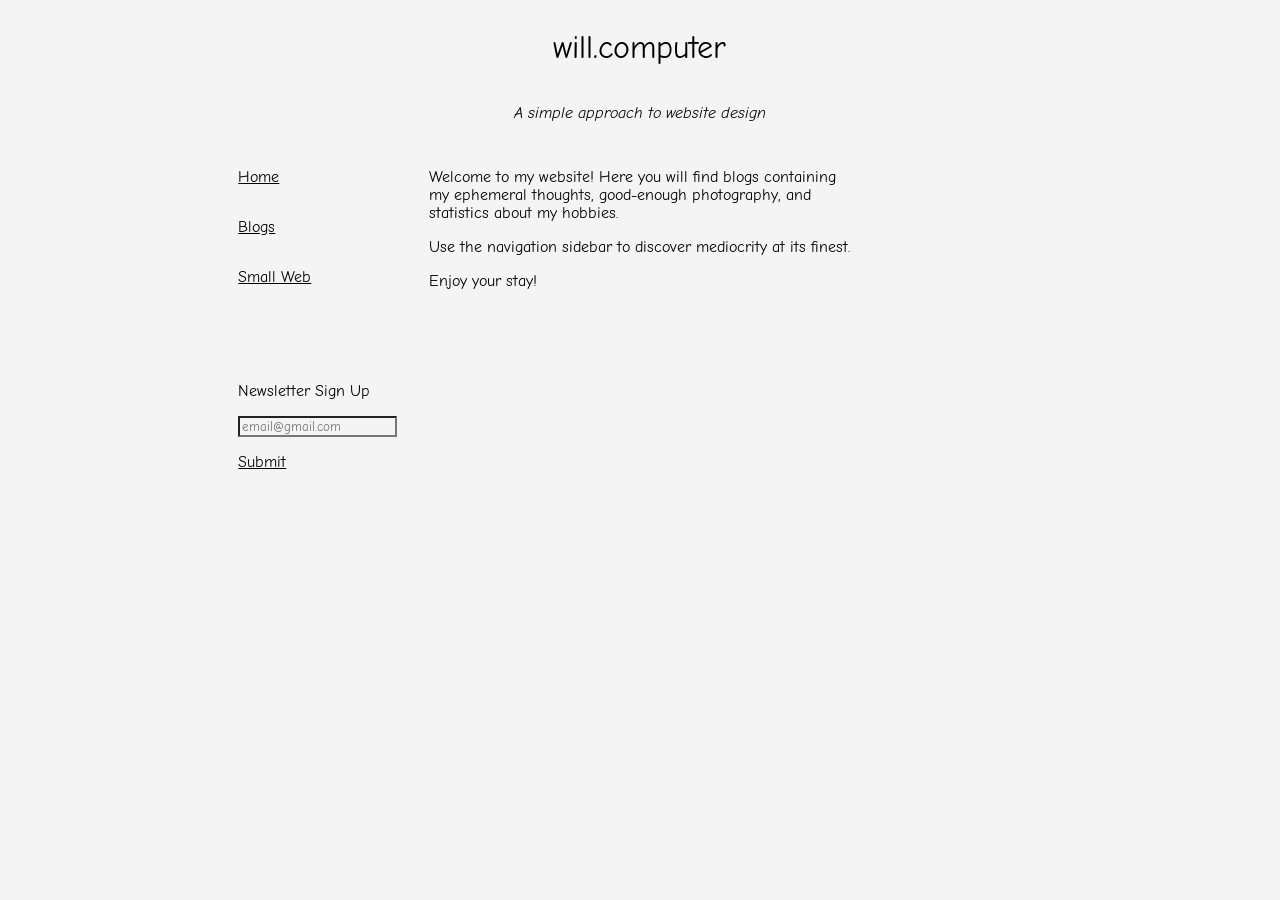
==== src/index.html @ fba62c1e "structure" ====
<!DOCTYPE html>
<html lang="en">

<head>
    <meta charset="UTF-8">
    <meta name="viewport" content="width=device-width, initial-scale=1.0">
    <meta http-equiv="X-UA-Compatible" content="ie=edge">

    <title>will.computer</title>

    <link rel="preconnect" href="https://fonts.googleapis.com">
    <link rel="preconnect" href="https://fonts.gstatic.com" crossorigin>
    <link
        href="https://fonts.googleapis.com/css2?family=Comic+Neue:ital,wght@0,300;0,400;0,700;1,300;1,400;1,700&display=swap"
        rel="stylesheet">
    <link rel="stylesheet" href="styles/format-style.css">
    <link rel="stylesheet" href="styles/font.css">
    <link rel="stylesheet" href="styles/text-style.css">
</head>

<body>

    <div id="main">

        <div id="banner">
            <h1>will.computer</h1>
            <p class="comic-neue-regular-italic">A simple approach to website design</p>
        </div>

        <div id="sidebar">
            <nav class="left-align-text">
                <p><a onclick="loadHome()">Home</a></p>
                <p><a onclick="loadBlogList()">Blogs</a></p>
                <p><a onclick="loadSmallWeb()">Small Web</a></p>

                <div id="email">
                    <p>Newsletter Sign Up</p>
                    <input id="email-input" placeholder="email@gmail.com" />
                    <p><a onclick="updateEmail()">Submit</a></p>
                </div>
            </nav>
        </div>

        <div id="content-container">
            <div id="root">
                <p>Please enable Javascript for this website.</p>
            </div>
        </div>

    </div>


</body>

<script src="scripts/home.js"></script>
<script src="scripts/blog.js"></script>
<script src="scripts/small-web.js"></script>
<script src="scripts/billiards.js"></script>



</html>
---- src/styles/format-style.css ----
#main {
    display: grid;
    grid-template-columns: repeat(3, 1fr);
    grid-template-rows: 9em auto; 
    grid-column-gap: 0px;
    grid-row-gap: 0px; 
}

#banner {
    grid-area: 1 / 2 / 2 / 3;
    display: flex;
    flex-direction: column;
    place-items: center;
}

#content-container {
    grid-area: 2 / 2 / 3 / 3;
    display: flex;
    flex-direction: column;
    place-items: center;
}

#sidebar {
    grid-area: 2 / 1 / 3 / 2; 
    display: flex;
    flex-direction: column;
    align-items: flex-end;
    margin-right: 2em;
}

#email {
    padding-top: 4em;
}

.left-align-text {
    display: flex;
    flex-direction: column;
    align-items: flex-start;
}

@media (max-width: 768px) {
    #main {
        display: grid;
        grid-template-columns: 1fr;
        grid-template-rows: 0.5fr repeat(4, 1fr);
        grid-column-gap: 5px;
        grid-row-gap: 0px;
    }
    #banner {
        grid-area: 1 / 1 / 2 / 4;
    }
    #content-container {
        grid-area: 2 / 1 / 3 / 2;
    }
    #sidebar {
        grid-area: 3 / 1 / 4 / 2;
    }
}
---- src/styles/font.css ----
.comic-neue-light {
  font-family: "Comic Neue", cursive;
  font-weight: 300;
  font-style: normal;
}

.comic-neue-regular {
  font-family: "Comic Neue", cursive;
  font-weight: 400;
  font-style: normal;
}

.comic-neue-bold {
  font-family: "Comic Neue", cursive;
  font-weight: 700;
  font-style: normal;
}

.comic-neue-light-italic {
  font-family: "Comic Neue", cursive;
  font-weight: 300;
  font-style: italic;
}

.comic-neue-regular-italic {
  font-family: "Comic Neue", cursive;
  font-weight: 400;
  font-style: italic;
}

.comic-neue-bold-italic {
  font-family: "Comic Neue", cursive;
  font-weight: 700;
  font-style: italic;
}
---- src/styles/text-style.css ----
* {
  font-family: "Comic Neue", cursive;
  font-weight: 400;
  font-style: normal;
  background-color: #f4f4f4;
}

a {
    text-decoration: underline;
    cursor: pointer;
}

img {
  width: 100%;
}

.quote-author {
    display: flex; 
    justify-content: flex-end; 
    margin-right: 3em;
}
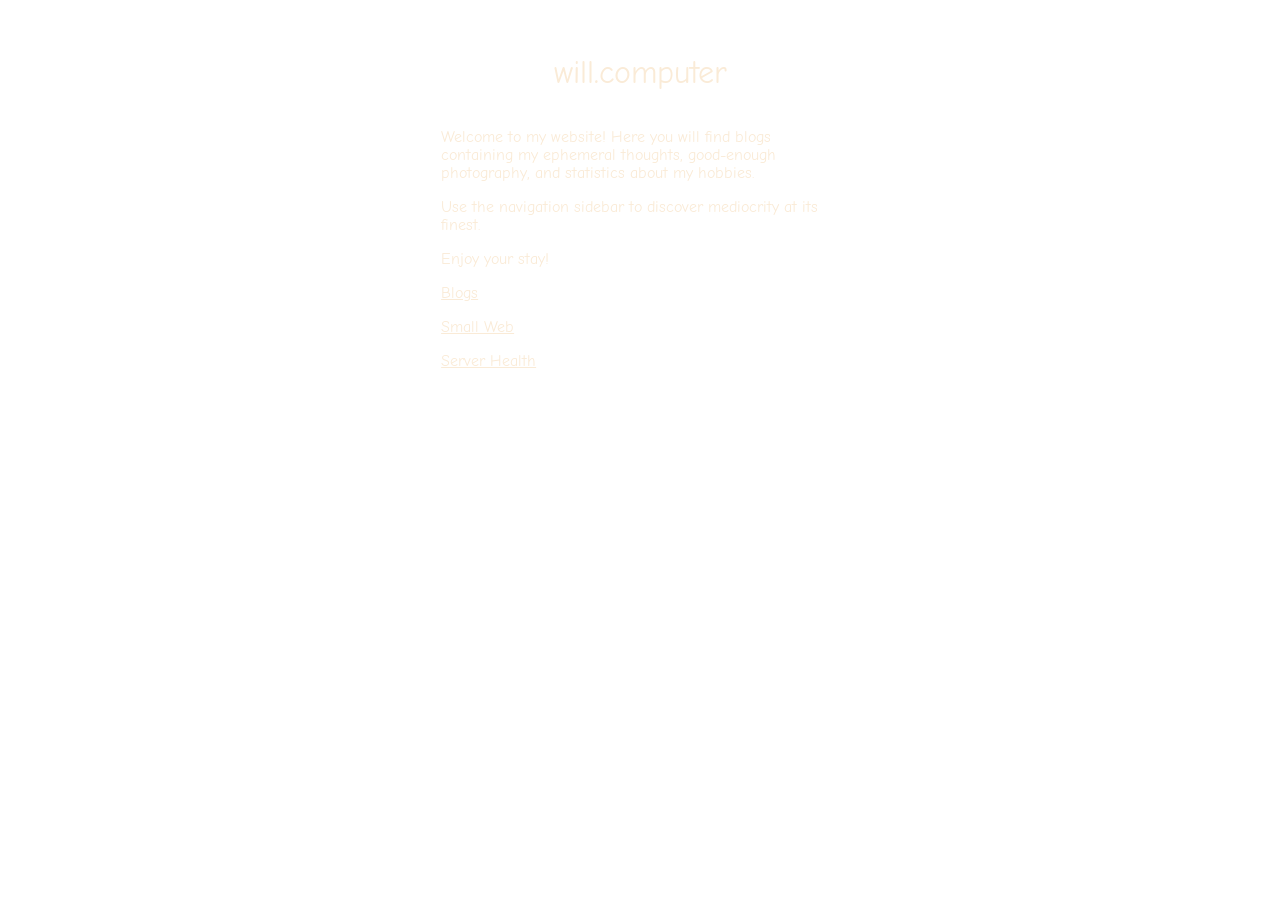
==== commit 81c96da2: "reworking styling" ====
--- a/src/index.html
+++ b/src/index.html
@@ -10,41 +10,24 @@
 
     <link rel="preconnect" href="https://fonts.googleapis.com">
     <link rel="preconnect" href="https://fonts.gstatic.com" crossorigin>
-    <link
-        href="https://fonts.googleapis.com/css2?family=Comic+Neue:ital,wght@0,300;0,400;0,700;1,300;1,400;1,700&display=swap"
-        rel="stylesheet">
-    <link rel="stylesheet" href="styles/format-style.css">
+    <link href="https://fonts.googleapis.com/css2?family=Comic+Neue:ital,wght@0,300;0,400;0,700;1,300;1,400;1,700&display=swap" rel="stylesheet">
+    
+    <link rel="stylesheet" href="styles/format.css">
     <link rel="stylesheet" href="styles/font.css">
     <link rel="stylesheet" href="styles/text-style.css">
+
+
+
 </head>
 
 <body>
 
     <div id="main">
 
-        <div id="banner">
-            <h1>will.computer</h1>
-            <p class="comic-neue-regular-italic">A simple approach to website design</p>
-        </div>
+        <h1>will.computer</h1>
 
-        <div id="sidebar">
-            <nav class="left-align-text">
-                <p><a onclick="loadHome()">Home</a></p>
-                <p><a onclick="loadBlogList()">Blogs</a></p>
-                <p><a onclick="loadSmallWeb()">Small Web</a></p>
-
-                <div id="email">
-                    <p>Newsletter Sign Up</p>
-                    <input id="email-input" placeholder="email@gmail.com" />
-                    <p><a onclick="updateEmail()">Submit</a></p>
-                </div>
-            </nav>
-        </div>
-
-        <div id="content-container">
-            <div id="root">
-                <p>Please enable Javascript for this website.</p>
-            </div>
+        <div id="root">
+            Please enable Javascript
         </div>
 
     </div>
@@ -55,8 +38,6 @@
 <script src="scripts/home.js"></script>
 <script src="scripts/blog.js"></script>
 <script src="scripts/small-web.js"></script>
-<script src="scripts/billiards.js"></script>
-
-
+<script src="scripts/health.js"></script>
 
 </html>
--- a/src/styles/format.css
+++ b/src/styles/format.css
@@ -0,0 +1,39 @@
+html, body {
+    margin: 0;
+    padding: 0;
+    overflow: hidden;
+}
+
+body {
+    background-image: url(/assets/wood.jpg);
+
+    display: flex;
+    align-items: center;
+    justify-content: center;
+}
+
+#main {
+    width: min(100vw, calc(100vh * (766 / 1040)));
+    aspect-ratio: 766 / 1040;
+
+    background-image: url(/assets/pool-table.png);
+    background-repeat: no-repeat;
+    background-position: center top;
+    background-size: contain;
+
+
+    display: flex;
+    flex-direction: column;
+    align-items: center;
+
+    overflow: hidden;
+}
+
+
+h1 {
+    margin-top: 6vh;
+}
+
+#root {
+    margin-bottom: 6vh;
+}
--- a/src/styles/text-style.css
+++ b/src/styles/text-style.css
@@ -2,7 +2,12 @@
   font-family: "Comic Neue", cursive;
   font-weight: 400;
   font-style: normal;
-  background-color: #f4f4f4;
+  color: antiquewhite;
+}
+
+#root {
+  width: 60%;
+  overflow: auto;
 }
 
 a {
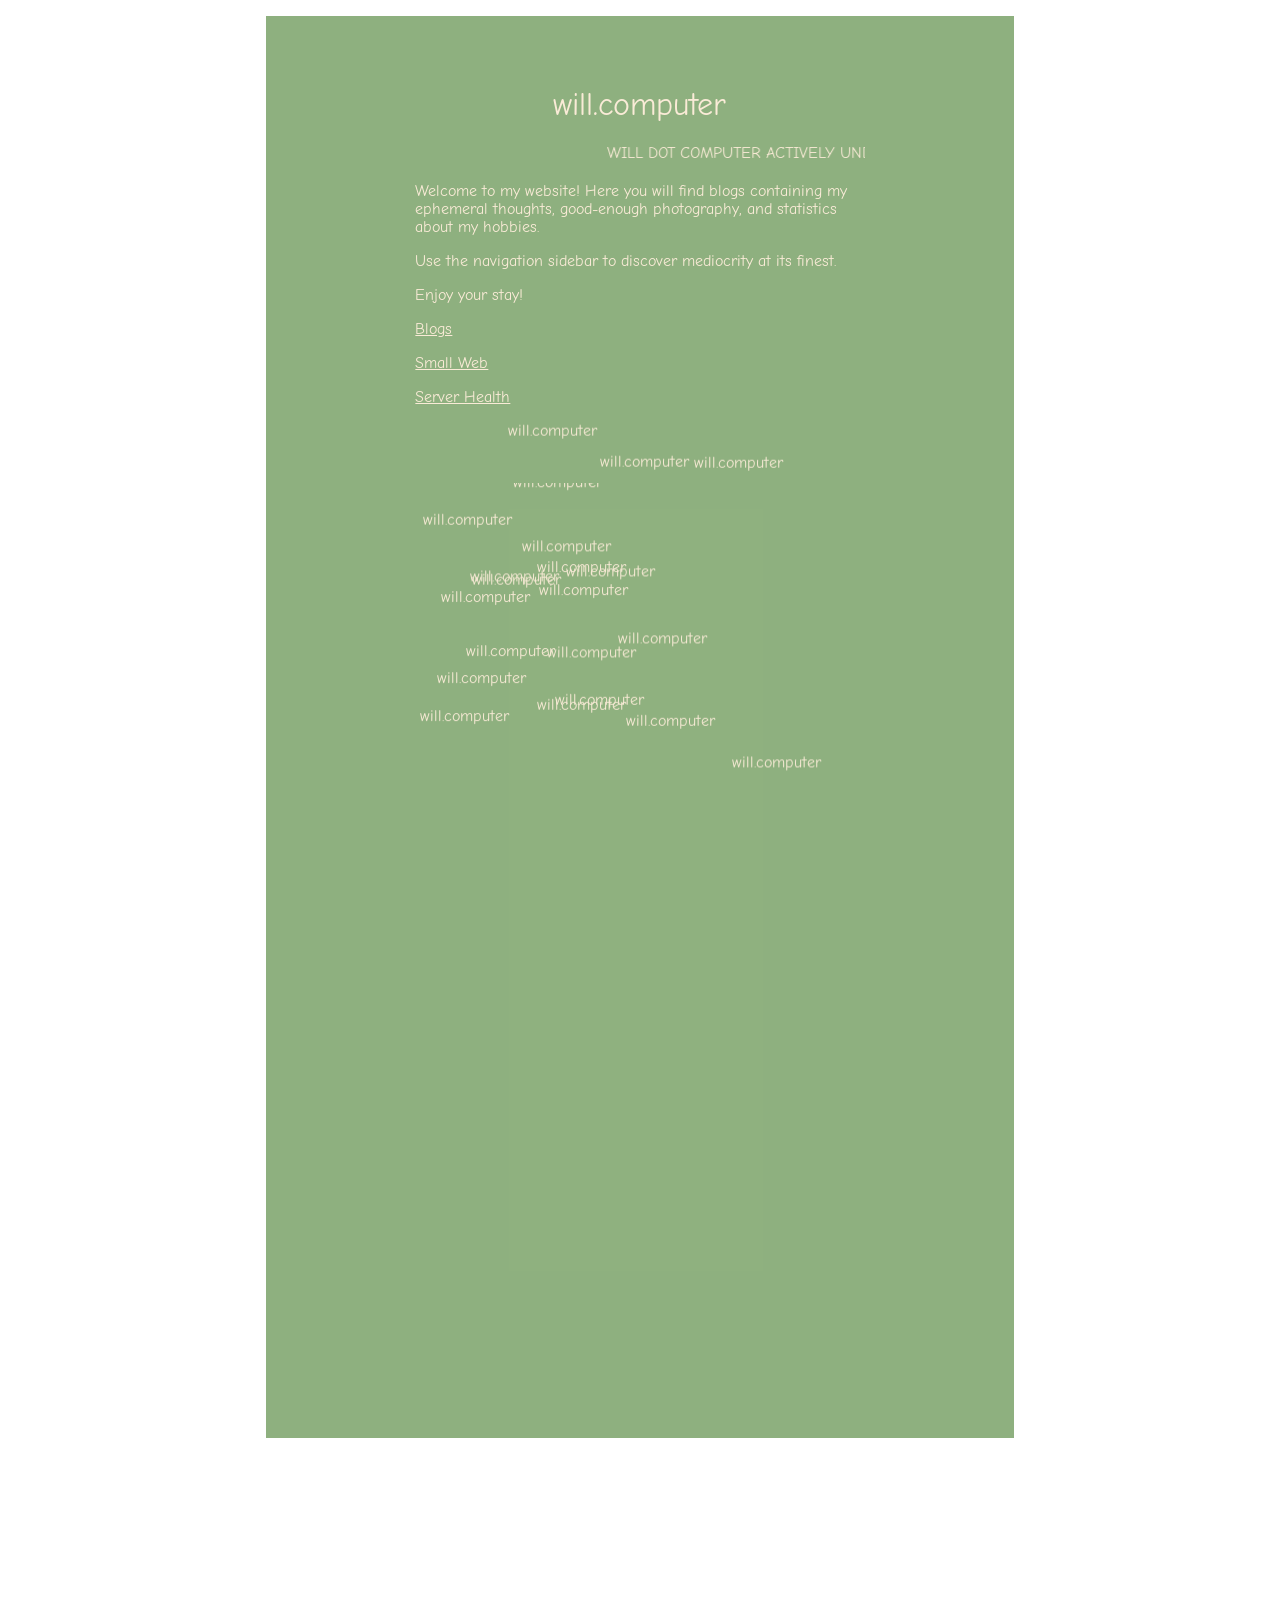
==== commit 5a587e3e: "no cache header" ====
--- a/src/index.html
+++ b/src/index.html
@@ -5,6 +5,7 @@
     <meta charset="UTF-8">
     <meta name="viewport" content="width=device-width, initial-scale=1.0">
     <meta http-equiv="X-UA-Compatible" content="ie=edge">
+    <meta http-equiv="Cache-control" content="no-cache">
 
     <title>will.computer</title>
 
--- a/src/styles/format.css
+++ b/src/styles/format.css
@@ -1,32 +1,27 @@
 html, body {
     margin: 0;
     padding: 0;
-    overflow: hidden;
 }
 
 body {
-    background-image: url(/assets/wood.jpg);
+    background-image: url(/assets/trees.gif);
 
     display: flex;
     align-items: center;
     justify-content: center;
+    padding: 1em;
 }
 
 #main {
-    width: min(100vw, calc(100vh * (766 / 1040)));
-    aspect-ratio: 766 / 1040;
 
-    background-image: url(/assets/pool-table.png);
-    background-repeat: no-repeat;
-    background-position: center top;
-    background-size: contain;
+    background-color: rgba(31, 99, 0, 0.5);
+    padding-top: 1em;
+    width: 60%;
 
 
     display: flex;
     flex-direction: column;
     align-items: center;
-
-    overflow: hidden;
 }
 
 
@@ -35,5 +30,12 @@
 }
 
 #root {
-    margin-bottom: 6vh;
+    padding-bottom: 1em;
+}
+
+@media only screen and (max-width: 767px) {
+  #main {
+    width: 100%;
+  }
+
 }
--- a/src/styles/text-style.css
+++ b/src/styles/text-style.css
@@ -7,7 +7,6 @@
 
 #root {
   width: 60%;
-  overflow: auto;
 }
 
 a {
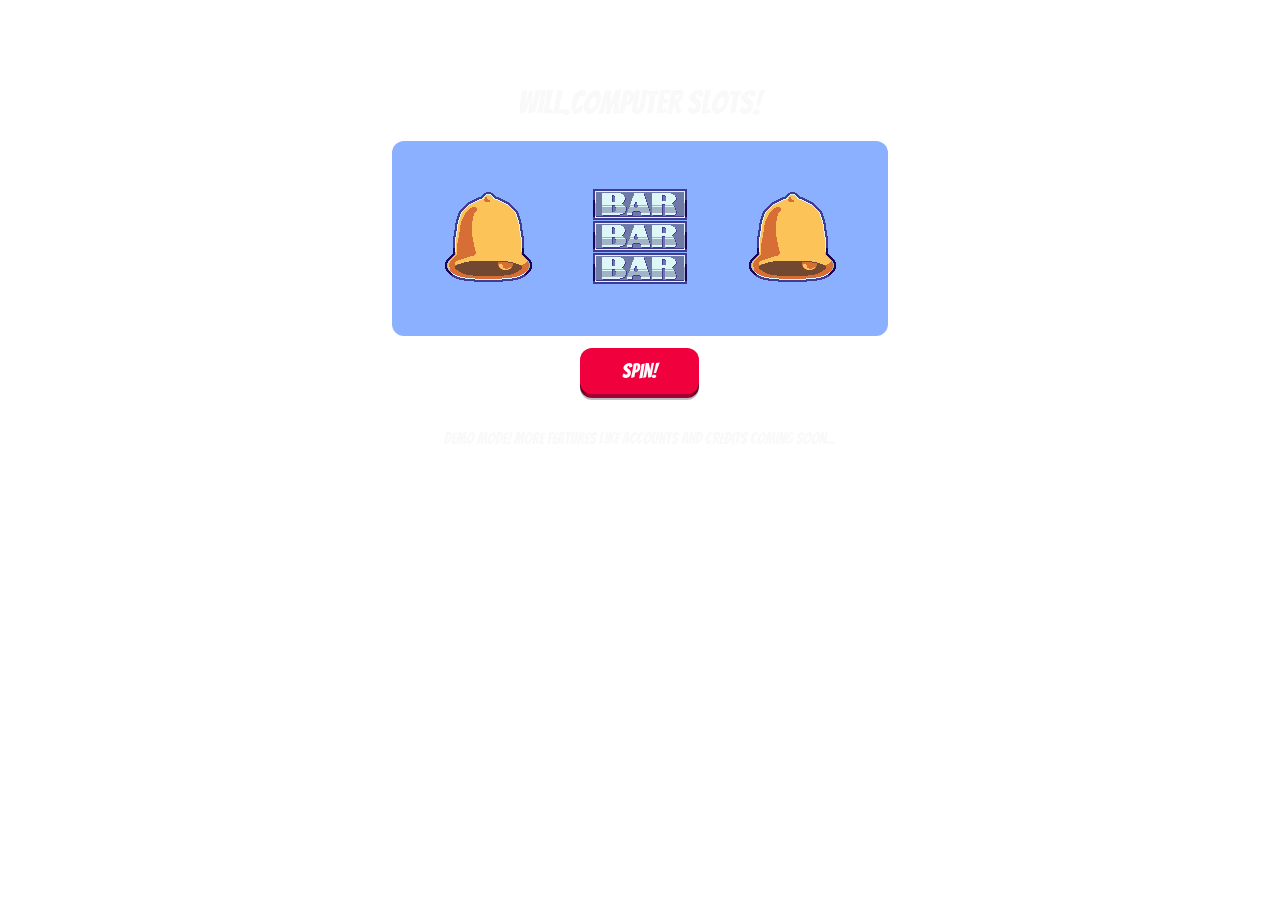
==== commit 1113734e: "slots baby" ====
--- a/src/index.html
+++ b/src/index.html
@@ -11,12 +11,12 @@
 
     <link rel="preconnect" href="https://fonts.googleapis.com">
     <link rel="preconnect" href="https://fonts.gstatic.com" crossorigin>
-    <link href="https://fonts.googleapis.com/css2?family=Comic+Neue:ital,wght@0,300;0,400;0,700;1,300;1,400;1,700&display=swap" rel="stylesheet">
-    
+    <link href="https://fonts.googleapis.com/css2?family=Bangers&family=Comic+Neue:ital,wght@0,300;0,400;0,700;1,300;1,400;1,700&display=swap" rel="stylesheet">
     <link rel="stylesheet" href="styles/format.css">
     <link rel="stylesheet" href="styles/font.css">
     <link rel="stylesheet" href="styles/text-style.css">
-
+    <link rel="stylesheet" href="styles/machine.css">
+    <link rel="stylesheet" href="styles/3d-button.css">
 
 
 </head>
@@ -25,20 +25,21 @@
 
     <div id="main">
 
-        <h1>will.computer</h1>
+        <h1>will.computer slots!</h1>
 
-        <div id="root">
+        <div id="slots">
             Please enable Javascript
         </div>
 
     </div>
 
+    <!-- Slot Assets! https://cazwolf.itch.io/pixel-slot-machine -->
+    <!-- Thank you a ton!!  -->
 
 </body>
 
 <script src="scripts/home.js"></script>
-<script src="scripts/blog.js"></script>
-<script src="scripts/small-web.js"></script>
+<script src="scripts/machine.js"></script>
 <script src="scripts/health.js"></script>
 
 </html>
--- a/src/styles/format.css
+++ b/src/styles/format.css
@@ -1,10 +1,11 @@
-html, body {
+html,
+body {
     margin: 0;
     padding: 0;
 }
 
 body {
-    background-image: url(/assets/trees.gif);
+    background-image: url(/assets/backgrounds/calm-bg.gif);
 
     display: flex;
     align-items: center;
@@ -13,17 +14,24 @@
 }
 
 #main {
-
-    background-color: rgba(31, 99, 0, 0.5);
+    /* background-color: rgba(31, 99, 0, 0.5); */
     padding-top: 1em;
     width: 60%;
-
 
     display: flex;
     flex-direction: column;
     align-items: center;
+    justify-content: center;
 }
 
+/* Generic class for centering */
+.center-div {
+    display: flex;
+    flex-direction: row;
+    align-items: center;
+    justify-content: center;
+    margin: 1em;
+}
 
 h1 {
     margin-top: 6vh;
@@ -33,9 +41,11 @@
     padding-bottom: 1em;
 }
 
+
+
 @media only screen and (max-width: 767px) {
-  #main {
-    width: 100%;
-  }
+    #main {
+        width: 100%;
+    }
 
 }
--- a/src/styles/font.css
+++ b/src/styles/font.css
@@ -1,35 +1,5 @@
-.comic-neue-light {
-  font-family: "Comic Neue", cursive;
-  font-weight: 300;
-  font-style: normal;
-}
-
-.comic-neue-regular {
-  font-family: "Comic Neue", cursive;
+.bangers-regular {
+  font-family: "Bangers", system-ui;
   font-weight: 400;
   font-style: normal;
-}
-
-.comic-neue-bold {
-  font-family: "Comic Neue", cursive;
-  font-weight: 700;
-  font-style: normal;
-}
-
-.comic-neue-light-italic {
-  font-family: "Comic Neue", cursive;
-  font-weight: 300;
-  font-style: italic;
-}
-
-.comic-neue-regular-italic {
-  font-family: "Comic Neue", cursive;
-  font-weight: 400;
-  font-style: italic;
-}
-
-.comic-neue-bold-italic {
-  font-family: "Comic Neue", cursive;
-  font-weight: 700;
-  font-style: italic;
-}
+}
--- a/src/styles/text-style.css
+++ b/src/styles/text-style.css
@@ -1,8 +1,8 @@
 * {
-  font-family: "Comic Neue", cursive;
+  font-family: "Bangers", system-ui;
   font-weight: 400;
   font-style: normal;
-  color: antiquewhite;
+  color: rgb(249, 249, 249);
 }
 
 #root {
@@ -10,8 +10,8 @@
 }
 
 a {
-    text-decoration: underline;
-    cursor: pointer;
+  text-decoration: underline;
+  cursor: pointer;
 }
 
 img {
@@ -19,7 +19,7 @@
 }
 
 .quote-author {
-    display: flex; 
-    justify-content: flex-end; 
-    margin-right: 3em;
+  display: flex;
+  justify-content: flex-end;
+  margin-right: 3em;
 }
--- a/src/styles/machine.css
+++ b/src/styles/machine.css
@@ -0,0 +1,72 @@
+/* Symbol */
+#symbols-container {
+    display: flex;
+    flex-direction: row;
+    align-items: center;
+    justify-content: center;
+    gap: 1.5em;
+
+    background-color: rgb(139, 176, 255);
+    border-radius: 12px;
+    padding: 2em;
+}
+
+.symbol {
+    padding: 1em;
+    background-image: url(/assets/backgrounds/rainbow-bg.gif);
+    border-radius: 12px;
+    /* animation: rainbow-bg 2.5s linear;
+    animation-iteration-count: infinite; */
+}
+
+@keyframes rainbow-bg {
+
+    100%,
+    0% {
+        background-color: rgb(255, 0, 0);
+    }
+
+    8% {
+        background-color: rgb(255, 127, 0);
+    }
+
+    16% {
+        background-color: rgb(255, 255, 0);
+    }
+
+    25% {
+        background-color: rgb(127, 255, 0);
+    }
+
+    33% {
+        background-color: rgb(0, 255, 0);
+    }
+
+    41% {
+        background-color: rgb(0, 255, 127);
+    }
+
+    50% {
+        background-color: rgb(0, 255, 255);
+    }
+
+    58% {
+        background-color: rgb(0, 127, 255);
+    }
+
+    66% {
+        background-color: rgb(0, 0, 255);
+    }
+
+    75% {
+        background-color: rgb(127, 0, 255);
+    }
+
+    83% {
+        background-color: rgb(255, 0, 255);
+    }
+
+    91% {
+        background-color: rgb(255, 0, 127);
+    }
+}
--- a/src/styles/3d-button.css
+++ b/src/styles/3d-button.css
@@ -0,0 +1,79 @@
+/* https://www.joshwcomeau.com/animation/3d-button/ */
+
+.pushable {
+    position: relative;
+    border: none;
+    background: transparent;
+    padding: 0;
+    cursor: pointer;
+    outline-offset: 4px;
+    transition: filter 250ms;
+}
+
+.shadow {
+    position: absolute;
+    top: 0;
+    left: 0;
+    width: 100%;
+    height: 100%;
+    border-radius: 12px;
+    background: hsl(0deg 0% 0% / 0.25);
+    will-change: transform;
+    transform: translateY(2px);
+    transition: transform 600ms cubic-bezier(0.3, 0.7, 0.4, 1);
+}
+
+.edge {
+    position: absolute;
+    top: 0;
+    left: 0;
+    width: 100%;
+    height: 100%;
+    border-radius: 12px;
+    background: linear-gradient(to left,
+            hsl(340deg 100% 16%) 0%,
+            hsl(340deg 100% 32%) 8%,
+            hsl(340deg 100% 32%) 92%,
+            hsl(340deg 100% 16%) 100%);
+}
+
+.front {
+    display: block;
+    position: relative;
+    padding: 12px 42px;
+    border-radius: 12px;
+    font-size: 1.25rem;
+    color: white;
+    background: hsl(345deg 100% 47%);
+    will-change: transform;
+    transform: translateY(-4px);
+    transition: transform 600ms cubic-bezier(0.3, 0.7, 0.4, 1);
+}
+
+.pushable:hover {
+    filter: brightness(110%);
+}
+
+.pushable:hover .front {
+    transform: translateY(-6px);
+    transition: transform 250ms cubic-bezier(0.3, 0.7, 0.4, 1.5);
+}
+
+.pushable:active .front {
+    transform: translateY(-2px);
+    transition: transform 34ms;
+}
+
+.pushable:hover .shadow {
+    transform: translateY(4px);
+    transition: transform 250ms cubic-bezier(0.3, 0.7, 0.4, 1.5);
+}
+
+.pushable:active .shadow {
+    transform: translateY(1px);
+    transition: transform 34ms;
+}
+
+.pushable:focus:not(:focus-visible) {
+    outline: none;
+}
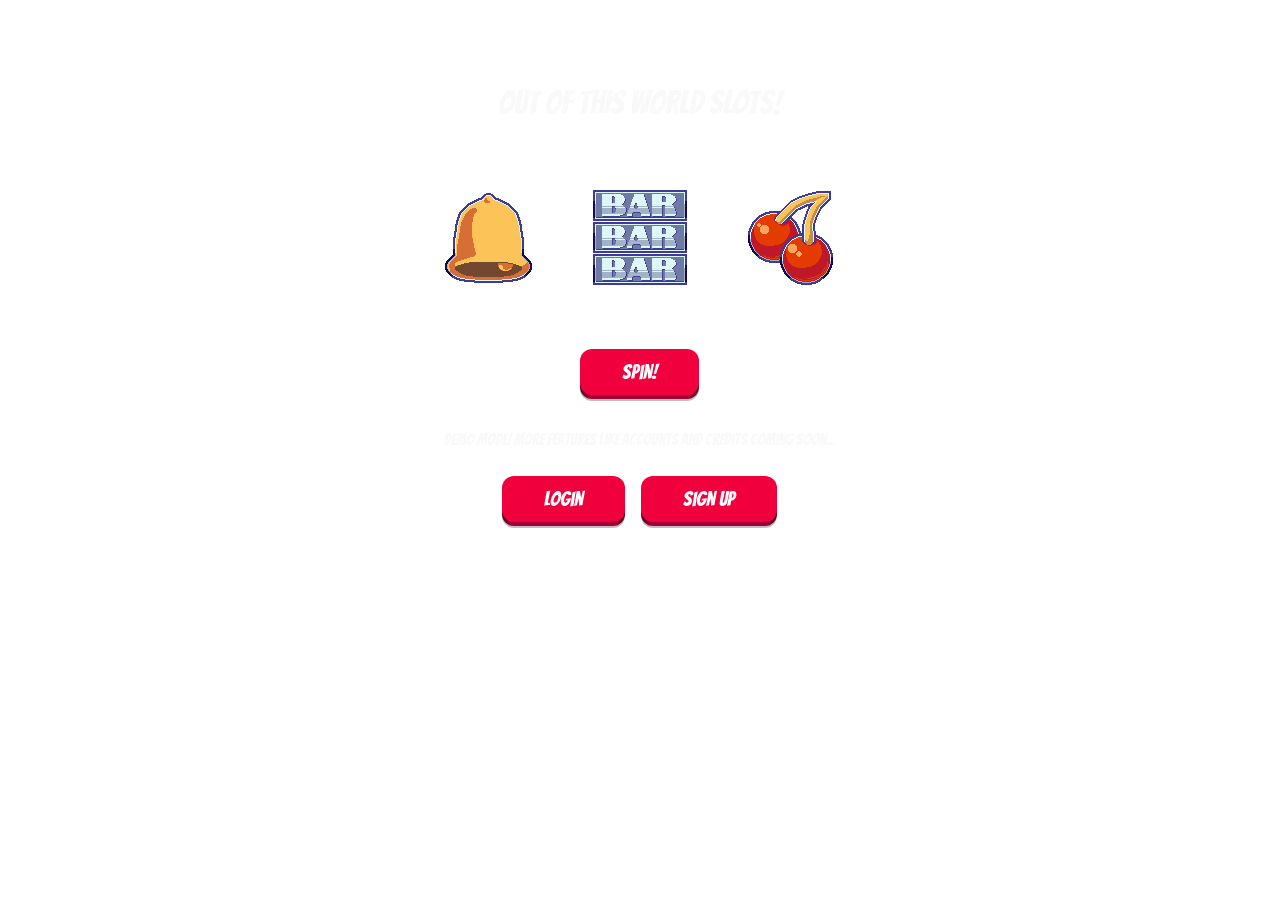
==== commit 7f9b8e4e: "styling and account control" ====
--- a/src/index.html
+++ b/src/index.html
@@ -17,6 +17,8 @@
     <link rel="stylesheet" href="styles/text-style.css">
     <link rel="stylesheet" href="styles/machine.css">
     <link rel="stylesheet" href="styles/3d-button.css">
+    <link rel="stylesheet" href="styles/account.css">
+
 
 
 </head>
@@ -25,21 +27,25 @@
 
     <div id="main">
 
-        <h1>will.computer slots!</h1>
+        <h1>OUT OF THIS WORLD SLOTS!</h1>
 
         <div id="slots">
             Please enable Javascript
         </div>
 
+        <div id="account">
+            
+        </div>
+
     </div>
 
-    <!-- Slot Assets! https://cazwolf.itch.io/pixel-slot-machine -->
-    <!-- Thank you a ton!!  -->
+    <!-- Slot Assets! Thank you a ton!! https://cazwolf.itch.io/pixel-slot-machine -->
 
 </body>
 
 <script src="scripts/home.js"></script>
-<script src="scripts/machine.js"></script>
+<script type="module" src="scripts/machine.js"></script>
+<script type="module" src="scripts/account.js"></script>
 <script src="scripts/health.js"></script>
 
 </html>
--- a/src/styles/machine.css
+++ b/src/styles/machine.css
@@ -6,14 +6,19 @@
     justify-content: center;
     gap: 1.5em;
 
-    background-color: rgb(139, 176, 255);
-    border-radius: 12px;
-    padding: 2em;
+    /* background-color: rgb(139, 176, 255); */
+    background-image: url(/assets/silver.jpg);
+    background-size: cover;
+    background-position: center;
+    border-radius: 50%;
+    padding: 5em;
+    height: 4vh;
 }
 
 .symbol {
     padding: 1em;
     background-image: url(/assets/backgrounds/rainbow-bg.gif);
+
     border-radius: 12px;
     /* animation: rainbow-bg 2.5s linear;
     animation-iteration-count: infinite; */
--- a/src/styles/account.css
+++ b/src/styles/account.css
@@ -0,0 +1,20 @@
+.buttons {
+    display: flex;
+    flex-direction: row;
+    align-items: center;
+    justify-content: center;
+    gap: 1em;
+}
+
+.inputs {
+    display: flex;
+    flex-direction: column;
+    align-items: center;
+    justify-content: center;
+    gap: 1em;
+}
+
+input {
+    color: gray;
+    width: 200%;
+}
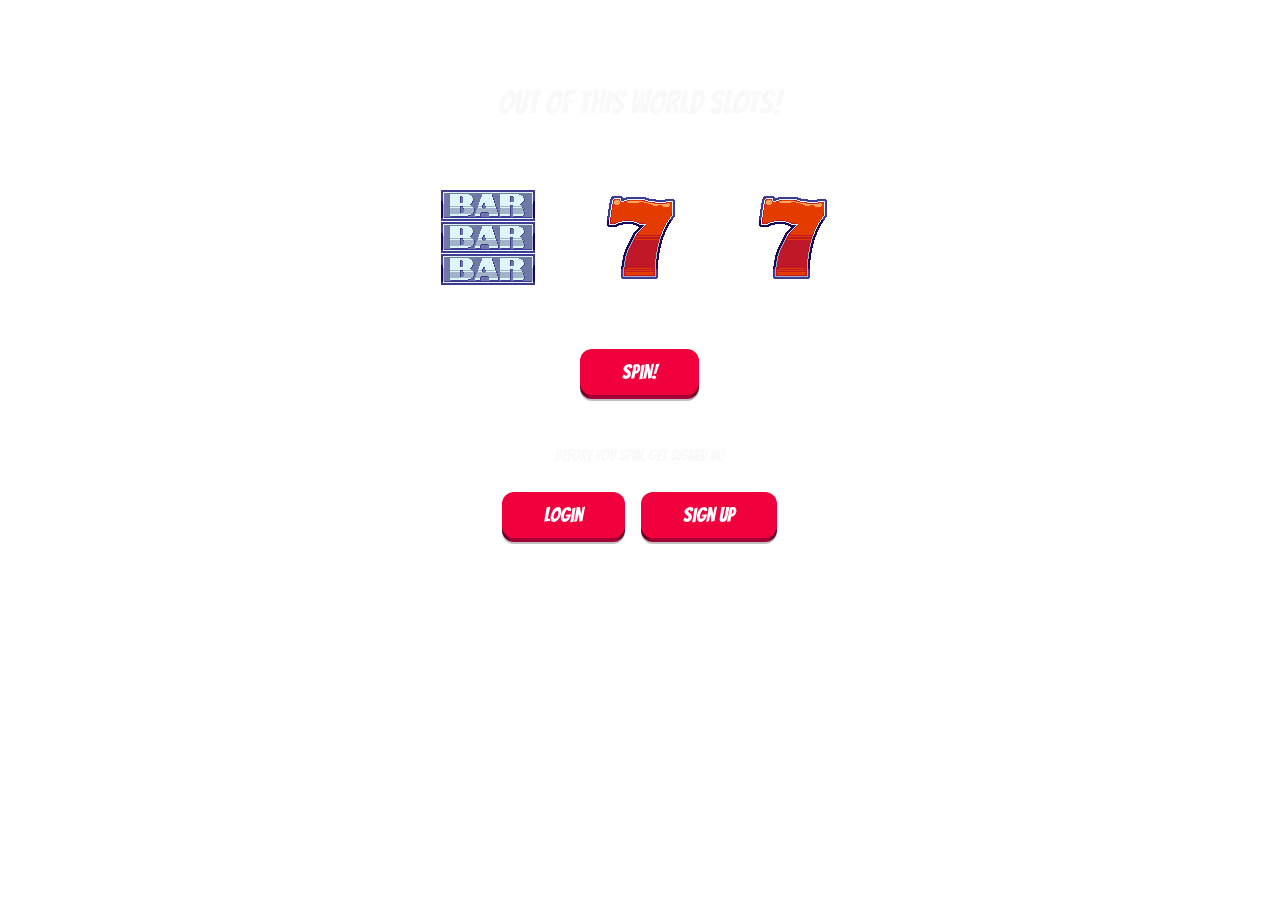
==== commit 1884dfda: "ui updates" ====
--- a/src/index.html
+++ b/src/index.html
@@ -37,6 +37,10 @@
             
         </div>
 
+        <div id="stats">
+
+        </div>
+
     </div>
 
     <!-- Slot Assets! Thank you a ton!! https://cazwolf.itch.io/pixel-slot-machine -->
@@ -46,6 +50,7 @@
 <script src="scripts/home.js"></script>
 <script type="module" src="scripts/machine.js"></script>
 <script type="module" src="scripts/account.js"></script>
+<script type="module" src="scripts/stats.js"></script>
 <script src="scripts/health.js"></script>
 
 </html>
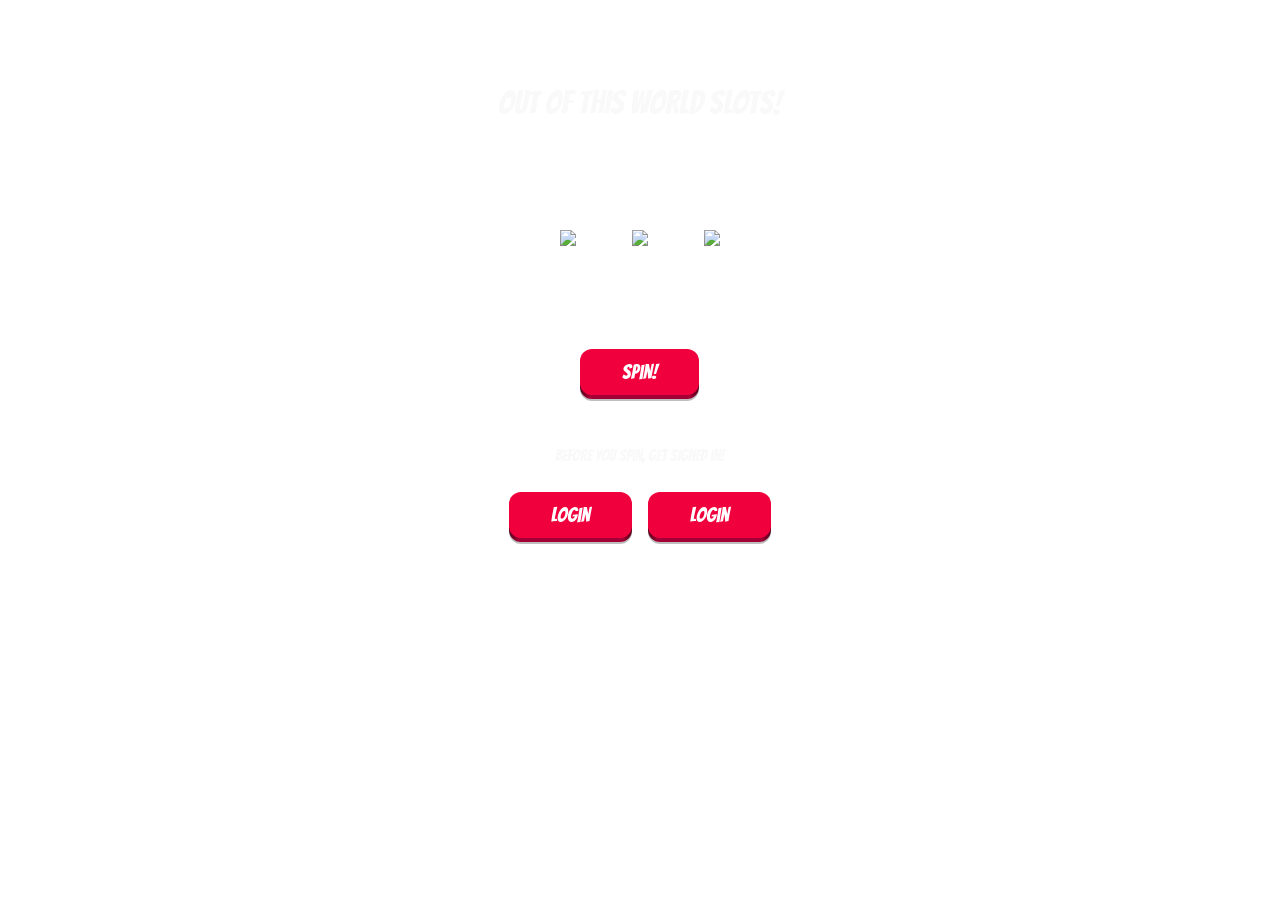
==== commit e165fd90: "refactor code" ====
--- a/src/index.html
+++ b/src/index.html
@@ -47,10 +47,9 @@
 
 </body>
 
-<script src="scripts/home.js"></script>
-<script type="module" src="scripts/machine.js"></script>
-<script type="module" src="scripts/account.js"></script>
-<script type="module" src="scripts/stats.js"></script>
-<script src="scripts/health.js"></script>
+<script type="module" src="components/slots/machine/machine.js"></script>
+<script type="module" src="components/slots/account/account.js"></script>
+<script type="module" src="components/slots/stats/stats.js"></script>
+<script type="module" src="scripts/loadHtml.js"></script>
 
 </html>
--- a/src/styles/text-style.css
+++ b/src/styles/text-style.css
@@ -22,4 +22,8 @@
   display: flex;
   justify-content: flex-end;
   margin-right: 3em;
+}
+
+input {
+  font-family: sans-serif;
 }
--- a/src/styles/account.css
+++ b/src/styles/account.css
@@ -17,4 +17,8 @@
 input {
     color: gray;
     width: 200%;
+}
+
+.loading {
+    width: 50px;
 }
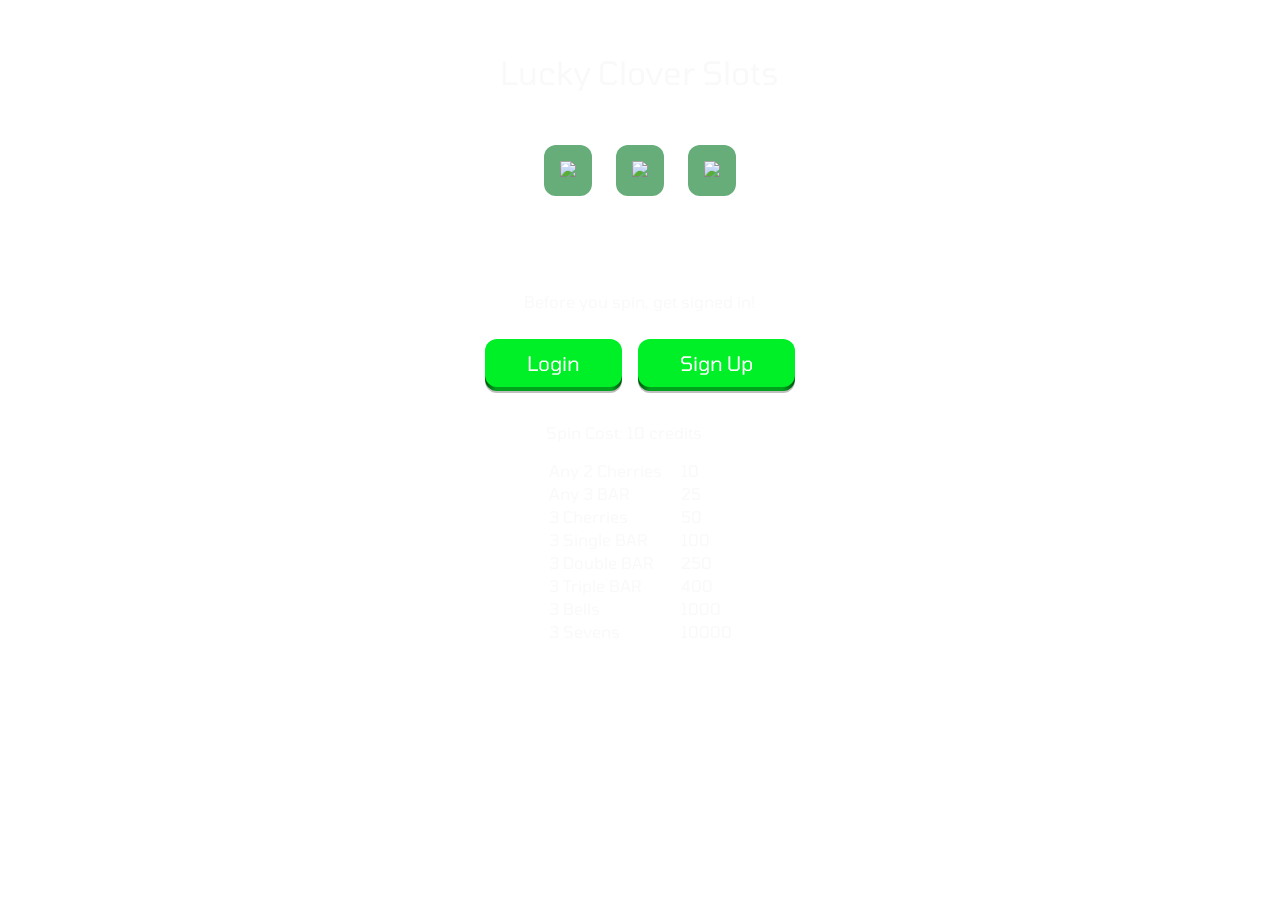
==== commit cb696527: "changed theme" ====
--- a/src/index.html
+++ b/src/index.html
@@ -11,15 +11,15 @@
 
     <link rel="preconnect" href="https://fonts.googleapis.com">
     <link rel="preconnect" href="https://fonts.gstatic.com" crossorigin>
-    <link href="https://fonts.googleapis.com/css2?family=Bangers&family=Comic+Neue:ital,wght@0,300;0,400;0,700;1,300;1,400;1,700&display=swap" rel="stylesheet">
+    <link href="https://fonts.googleapis.com/css2?family=Tomorrow:ital,wght@0,100;0,200;0,300;0,400;0,500;0,600;0,700;0,800;0,900;1,100;1,200;1,300;1,400;1,500;1,600;1,700;1,800;1,900&display=swap" rel="stylesheet">
     <link rel="stylesheet" href="styles/format.css">
     <link rel="stylesheet" href="styles/font.css">
     <link rel="stylesheet" href="styles/text-style.css">
     <link rel="stylesheet" href="styles/machine.css">
     <link rel="stylesheet" href="styles/3d-button.css">
     <link rel="stylesheet" href="styles/account.css">
-
-
+    <link rel="stylesheet" href="styles/table.css">
+    <link rel="stylesheet" href="styles/score-pop-up.css">
 
 </head>
 
@@ -27,19 +27,21 @@
 
     <div id="main">
 
-        <h1>OUT OF THIS WORLD SLOTS!</h1>
+        <h1>Lucky Clover Slots</h1>
 
         <div id="slots">
             Please enable Javascript
         </div>
-
+        <div id="score-popup"></div>
         <div id="account">
             
         </div>
 
-        <div id="stats">
+        <div class="center-div">
+            <div id="stats"></div>
+            <div id="scoring-key"></div>
+        </div>
 
-        </div>
 
     </div>
 
@@ -50,6 +52,7 @@
 <script type="module" src="components/slots/machine/machine.js"></script>
 <script type="module" src="components/slots/account/account.js"></script>
 <script type="module" src="components/slots/stats/stats.js"></script>
+<script type="module" src="components/slots/scoring-key/scoring-key.js"></script>
 <script type="module" src="scripts/loadHtml.js"></script>
 
 </html>
--- a/src/styles/format.css
+++ b/src/styles/format.css
@@ -5,7 +5,7 @@
 }
 
 body {
-    background-image: url(/assets/backgrounds/calm-bg.gif);
+    background-image: url(/assets/backgrounds/clovers.gif);
 
     display: flex;
     align-items: center;
@@ -14,7 +14,6 @@
 }
 
 #main {
-    /* background-color: rgba(31, 99, 0, 0.5); */
     padding-top: 1em;
     width: 60%;
 
@@ -31,16 +30,12 @@
     align-items: center;
     justify-content: center;
     margin: 1em;
-}
-
-h1 {
-    margin-top: 6vh;
+    gap: 1em;
 }
 
 #root {
     padding-bottom: 1em;
 }
-
 
 
 @media only screen and (max-width: 767px) {
--- a/src/styles/text-style.css
+++ b/src/styles/text-style.css
@@ -1,5 +1,5 @@
 * {
-  font-family: "Bangers", system-ui;
+  font-family: "Tomorrow", sans-serif;
   font-weight: 400;
   font-style: normal;
   color: rgb(249, 249, 249);
@@ -26,4 +26,5 @@
 
 input {
   font-family: sans-serif;
-}+}
+
--- a/src/styles/machine.css
+++ b/src/styles/machine.css
@@ -6,72 +6,12 @@
     justify-content: center;
     gap: 1.5em;
 
-    /* background-color: rgb(139, 176, 255); */
-    background-image: url(/assets/silver.jpg);
-    background-size: cover;
-    background-position: center;
-    border-radius: 50%;
-    padding: 5em;
-    height: 4vh;
+    padding: 2em;
 }
 
 .symbol {
     padding: 1em;
-    background-image: url(/assets/backgrounds/rainbow-bg.gif);
-
+    /* background-image: url(/assets/backgrounds/rainbow-bg.gif); */
+    background-color: rgba(7, 122, 36, 0.61);
     border-radius: 12px;
-    /* animation: rainbow-bg 2.5s linear;
-    animation-iteration-count: infinite; */
 }
-
-@keyframes rainbow-bg {
-
-    100%,
-    0% {
-        background-color: rgb(255, 0, 0);
-    }
-
-    8% {
-        background-color: rgb(255, 127, 0);
-    }
-
-    16% {
-        background-color: rgb(255, 255, 0);
-    }
-
-    25% {
-        background-color: rgb(127, 255, 0);
-    }
-
-    33% {
-        background-color: rgb(0, 255, 0);
-    }
-
-    41% {
-        background-color: rgb(0, 255, 127);
-    }
-
-    50% {
-        background-color: rgb(0, 255, 255);
-    }
-
-    58% {
-        background-color: rgb(0, 127, 255);
-    }
-
-    66% {
-        background-color: rgb(0, 0, 255);
-    }
-
-    75% {
-        background-color: rgb(127, 0, 255);
-    }
-
-    83% {
-        background-color: rgb(255, 0, 255);
-    }
-
-    91% {
-        background-color: rgb(255, 0, 127);
-    }
-}
--- a/src/styles/3d-button.css
+++ b/src/styles/3d-button.css
@@ -31,10 +31,10 @@
     height: 100%;
     border-radius: 12px;
     background: linear-gradient(to left,
-            hsl(340deg 100% 16%) 0%,
-            hsl(340deg 100% 32%) 8%,
-            hsl(340deg 100% 32%) 92%,
-            hsl(340deg 100% 16%) 100%);
+            hsl(130, 100%, 16%) 0%,
+            hsl(130, 100%, 32%) 8%,
+            hsl(130, 100%, 32%) 92%,
+            hsl(130, 100%, 16%) 100%);
 }
 
 .front {
@@ -44,7 +44,7 @@
     border-radius: 12px;
     font-size: 1.25rem;
     color: white;
-    background: hsl(345deg 100% 47%);
+    background: hsl(130, 100%, 47%);
     will-change: transform;
     transform: translateY(-4px);
     transition: transform 600ms cubic-bezier(0.3, 0.7, 0.4, 1);
--- a/src/styles/table.css
+++ b/src/styles/table.css
@@ -0,0 +1,3 @@
+td {
+    padding-right: 1em;
+}
--- a/src/styles/score-pop-up.css
+++ b/src/styles/score-pop-up.css
@@ -0,0 +1,41 @@
+#score-popup {
+    position: absolute;
+    left: 50%;
+    top: 20%;
+    transform: translate(-50%, -50%);
+    pointer-events: none;
+
+    font-size: 64px;
+    font-weight: bold;
+    color: gold;
+    text-shadow:
+        0 0 8px #000,
+        0 0 16px #000;
+
+    opacity: 0;
+}
+
+#score-popup.show {
+    animation: scoreFlash 1.2s ease-out forwards;
+}
+
+@keyframes scoreFlash {
+    0% {
+        opacity: 0;
+        transform: translate(-50%, -40%) scale(0.5);
+    }
+
+    15% {
+        opacity: 1;
+        transform: translate(-50%, -50%) scale(1.25);
+    }
+
+    35% {
+        transform: translate(-50%, -50%) scale(1);
+    }
+
+    100% {
+        opacity: 0;
+        transform: translate(-50%, -70%) scale(1);
+    }
+}
